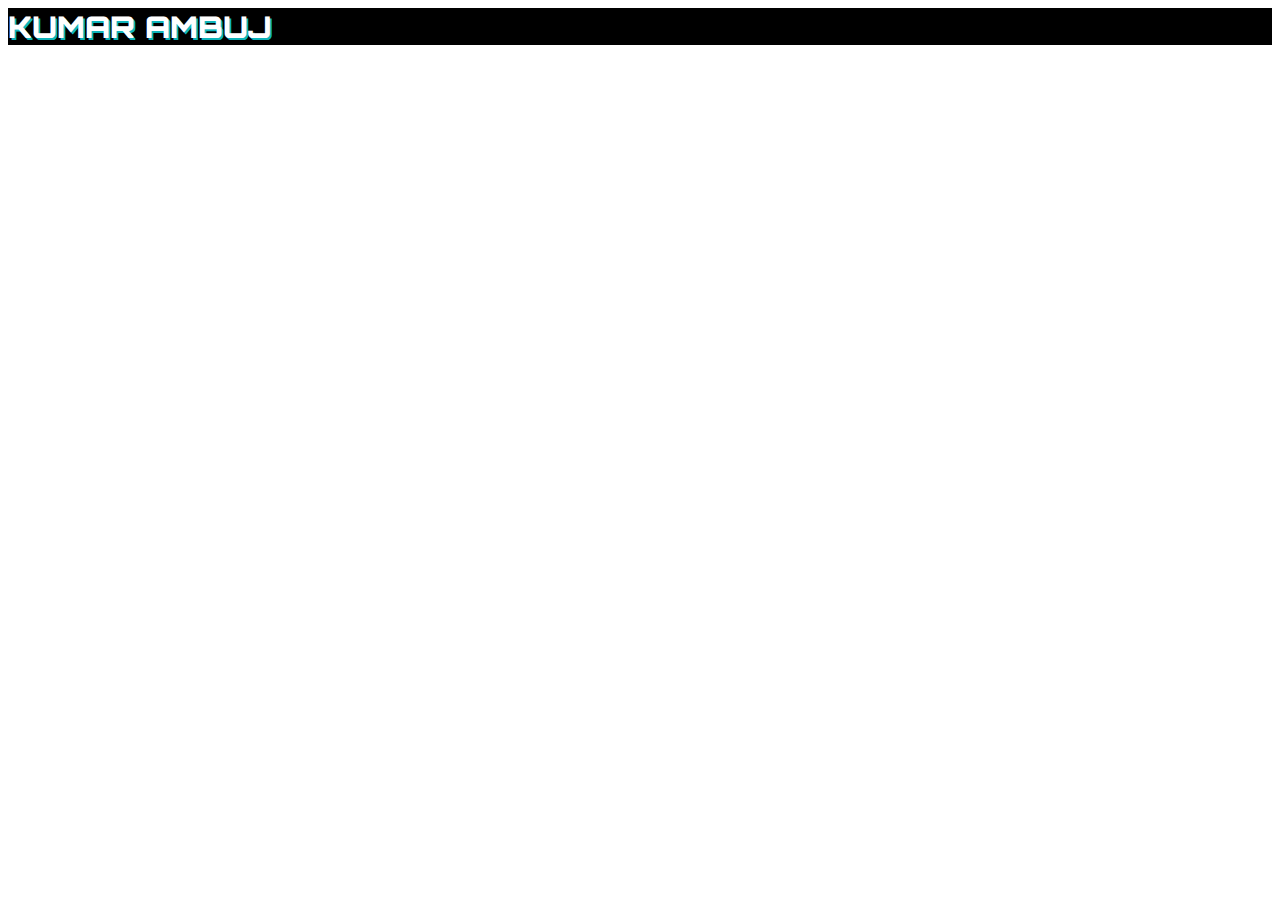
==== images/check.html @ e6a93372 "first commit" ====
<!DOCTYPE html>
<html lang="en">
  <head>
    <meta charset="UTF-8" />
    <meta name="viewport" content="width=device-width, initial-scale=1.0" />
    <link rel="preconnect" href="https://fonts.googleapis.com" />
    <link rel="preconnect" href="https://fonts.gstatic.com" crossorigin />
    <link
      href="https://fonts.googleapis.com/css2?family=Orbitron&display=swap"
      rel="stylesheet"
    />

    <title>Document</title>
    <style>
      .text {
        background-color: black;
        font-family: "Orbitron";
        color: white;
        text-shadow: 2px 2px rgb(15, 181, 187);
        font-size: 30px;
        font-weight: 900;
      }
    </style>
  </head>
  <body>
    <div class="text" id="text">KUMAR AMBUJ</div>
    <script src="check.js"></script>
  </body>
</html>
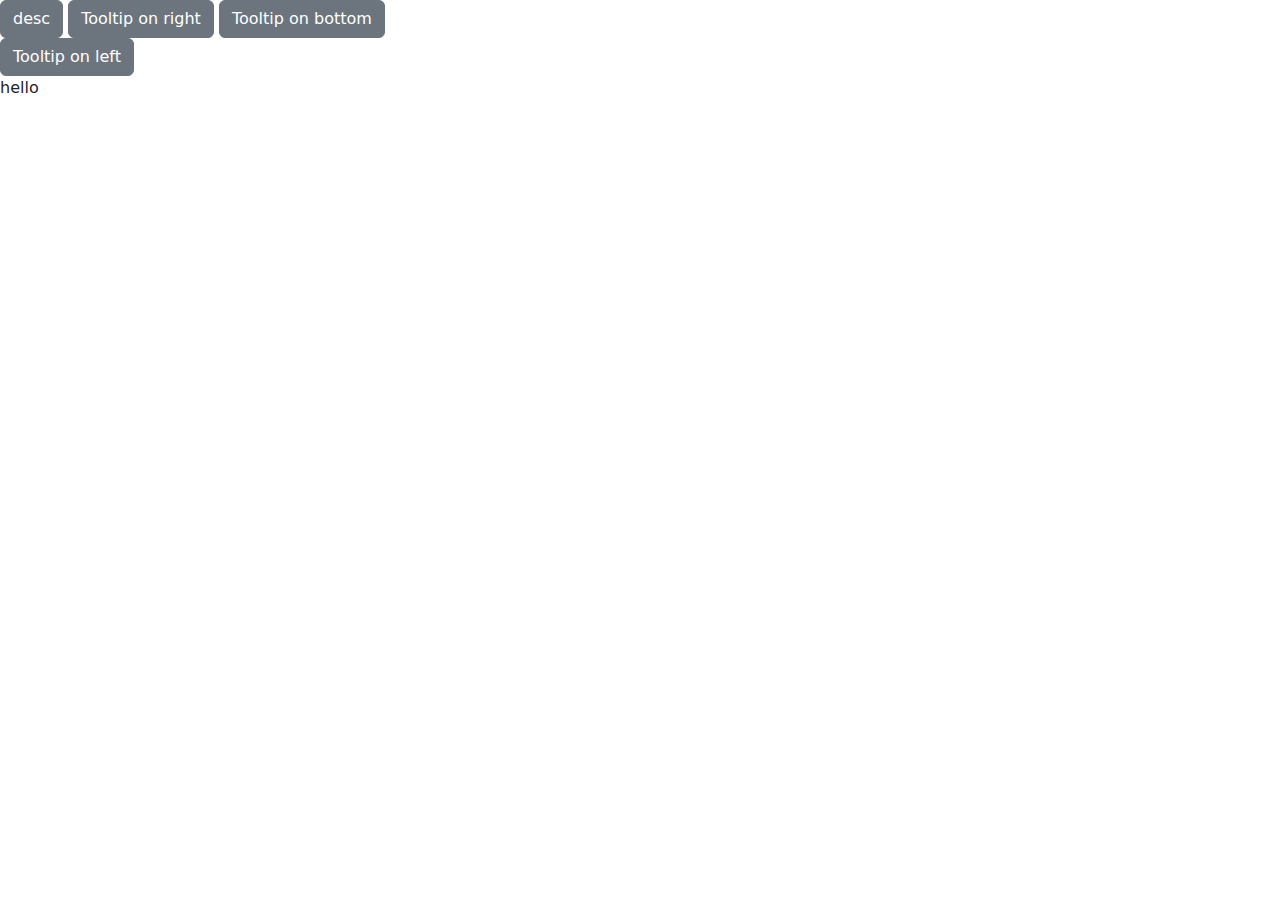
==== commit 506e75ea: "achievement projet section" ====
--- a/images/check.html
+++ b/images/check.html
@@ -9,21 +9,73 @@
       href="https://fonts.googleapis.com/css2?family=Orbitron&display=swap"
       rel="stylesheet"
     />
+    <link
+      href="https://cdn.jsdelivr.net/npm/bootstrap@5.0.1/dist/css/bootstrap.min.css"
+      rel="stylesheet"
+    />
+    <link
+      href="https://fonts.googleapis.com/css2?family=Orbitron&display=swap"
+      rel="stylesheet"
+    />
+
+    <script
+      src="https://cdn.jsdelivr.net/npm/@popperjs/core@2.9.2/dist/umd/popper.min.js"
+      integrity="sha384-IQsoLXl5PILFhosVNubq5LC7Qb9DXgDA9i+tQ8Zj3iwWAwPtgFTxbJ8NT4GN1R8p"
+      crossorigin="anonymous"
+    ></script>
+    <script
+      src="https://cdn.jsdelivr.net/npm/bootstrap@5.0.1/dist/js/bootstrap.min.js"
+      integrity="sha384-Atwg2Pkwv9vp0ygtn1JAojH0nYbwNJLPhwyoVbhoPwBhjQPR5VtM2+xf0Uwh9KtT"
+      crossorigin="anonymous"
+    ></script>
 
     <title>Document</title>
     <style>
-      .text {
-        background-color: black;
-        font-family: "Orbitron";
-        color: white;
-        text-shadow: 2px 2px rgb(15, 181, 187);
-        font-size: 30px;
-        font-weight: 900;
+      .acc {
+        width: 400px;
       }
     </style>
   </head>
   <body>
-    <div class="text" id="text">KUMAR AMBUJ</div>
+    <div class="acc">
+      <button
+        type="button"
+        class="btn btn-secondary"
+        data-bs-toggle="tooltip"
+        data-bs-placement="top"
+        title="Tooltip on top ddddddddddddddddddddddddddddddddddddddddddddddddddddd"
+      >
+        desc
+      </button>
+      <button
+        type="button"
+        class="btn btn-secondary"
+        data-bs-toggle="tooltip"
+        data-bs-placement="right"
+        title="Tooltip on right"
+      >
+        Tooltip on right
+      </button>
+      <button
+        type="button"
+        class="btn btn-secondary"
+        data-bs-toggle="tooltip"
+        data-bs-placement="bottom"
+        title="Tooltip on bottom"
+      >
+        Tooltip on bottom
+      </button>
+      <button
+        type="button"
+        class="btn btn-secondary"
+        data-bs-toggle="tooltip"
+        data-bs-placement="left"
+        title="Tooltip on left"
+      >
+        Tooltip on left
+      </button>
+    </div>
+    <div>hello</div>
     <script src="check.js"></script>
   </body>
 </html>
